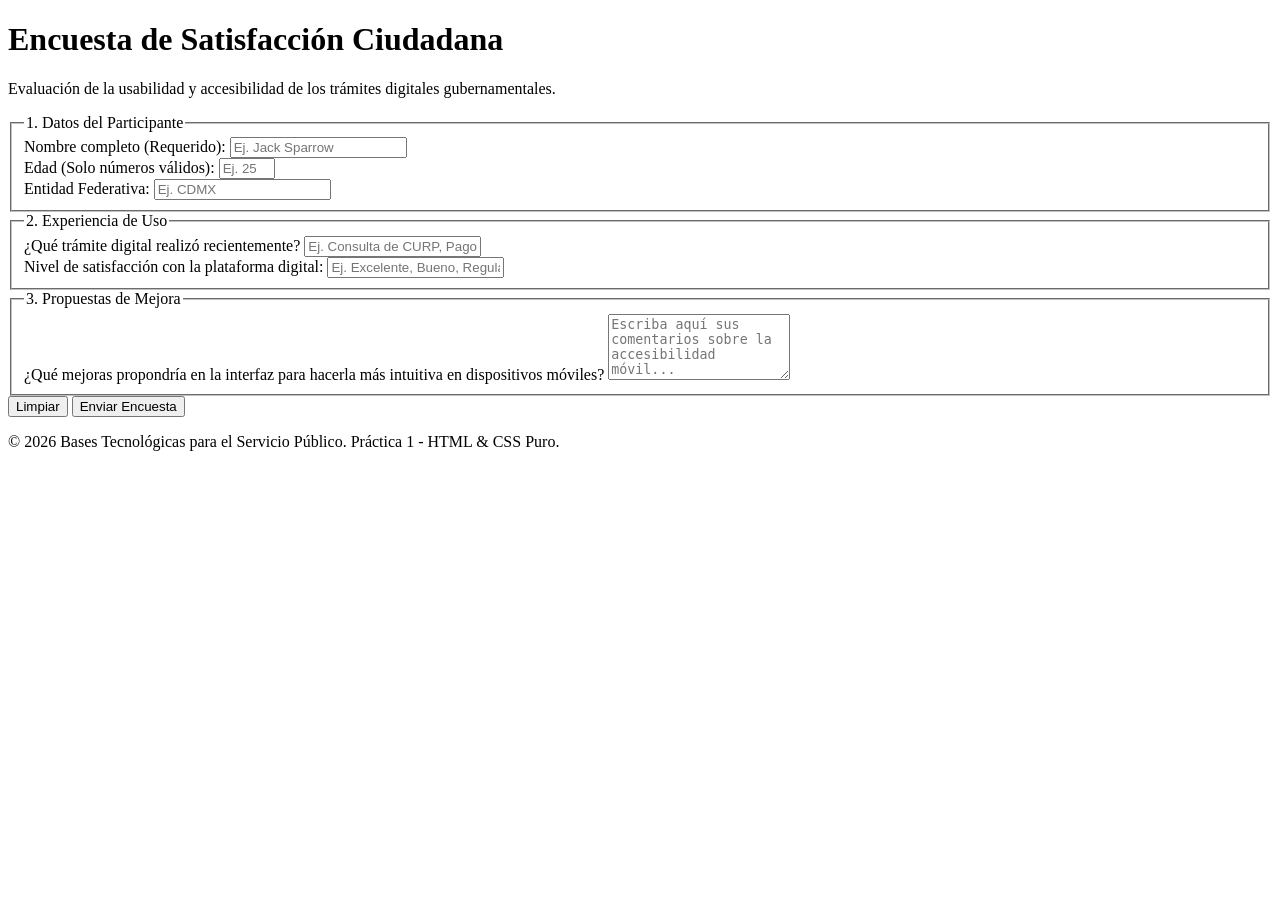
==== indexM2P1.html @ 047c25e1 "Se crea indexM2P1.html para la practica del curso" ====
<!DOCTYPE html>
<html lang="es">
<head>
  <meta charset="UTF-8">
  <meta name="viewport" content="width=device-width, initial-scale=1.0">
  <title>Encuesta de Satisfacción Ciudadana</title>
  <link rel="stylesheet" href="css/stylesM2P1.css">
</head>
<body>

  <header>
    <h1>Encuesta de Satisfacción Ciudadana</h1>
    <p>Evaluación de la usabilidad y accesibilidad de los trámites digitales gubernamentales.</p>
  </header>

  <main>
    <form id="encuestaForm" action="#" method="POST">

      <fieldset>
        <legend>1. Datos del Participante</legend>
        
        <div class="control-form">
          <label for="nombre">Nombre completo (Requerido):</label>
          <input type="text" id="nombre" name="nombre" placeholder="Ej. Jack Sparrow" required>
        </div>

        <div class="control-form">
          <label for="edad">Edad (Solo números válidos):</label>
          <input type="number" id="edad" name="edad" min="15" max="100" placeholder="Ej. 25" required>
        </div>

        <div class="control-form">
          <label for="entidad">Entidad Federativa:</label>
          <input type="text" id="entidad" name="entidad" placeholder="Ej. CDMX">
        </div>
      </fieldset>

      <fieldset>
        <legend>2. Experiencia de Uso</legend>

        <div class="control-form">
          <label for="tramite">¿Qué trámite digital realizó recientemente?</label>
          <input type="text" id="tramite" name="tramite" placeholder="Ej. Consulta de CURP, Pago de predial">
        </div>

        <div class="control-form">
          <label for="satisfaccion">Nivel de satisfacción con la plataforma digital:</label>
          <input type="text" id="satisfaccion" name="satisfaccion" placeholder="Ej. Excelente, Bueno, Regular, Malo" required>
        </div>
      </fieldset>

      <fieldset>
        <legend>3. Propuestas de Mejora</legend>

        <div class="control-form">
          <label for="comentarios">¿Qué mejoras propondría en la interfaz para hacerla más intuitiva en dispositivos móviles?</label>
          <textarea id="comentarios" name="comentarios" rows="4" placeholder="Escriba aquí sus comentarios sobre la accesibilidad móvil..." required></textarea>
        </div>
      </fieldset>

      <div class="botones-contenedor">
        <button type="button" class="btn btn-secundario">Limpiar</button>
        <button type="submit" class="btn btn-primario">Enviar Encuesta</button>
      </div>

    </form>
  </main>

  <footer>
    <p>&copy; 2026 Bases Tecnológicas para el Servicio Público. Práctica 1 - HTML & CSS Puro.</p>
  </footer>

</body>
</html>
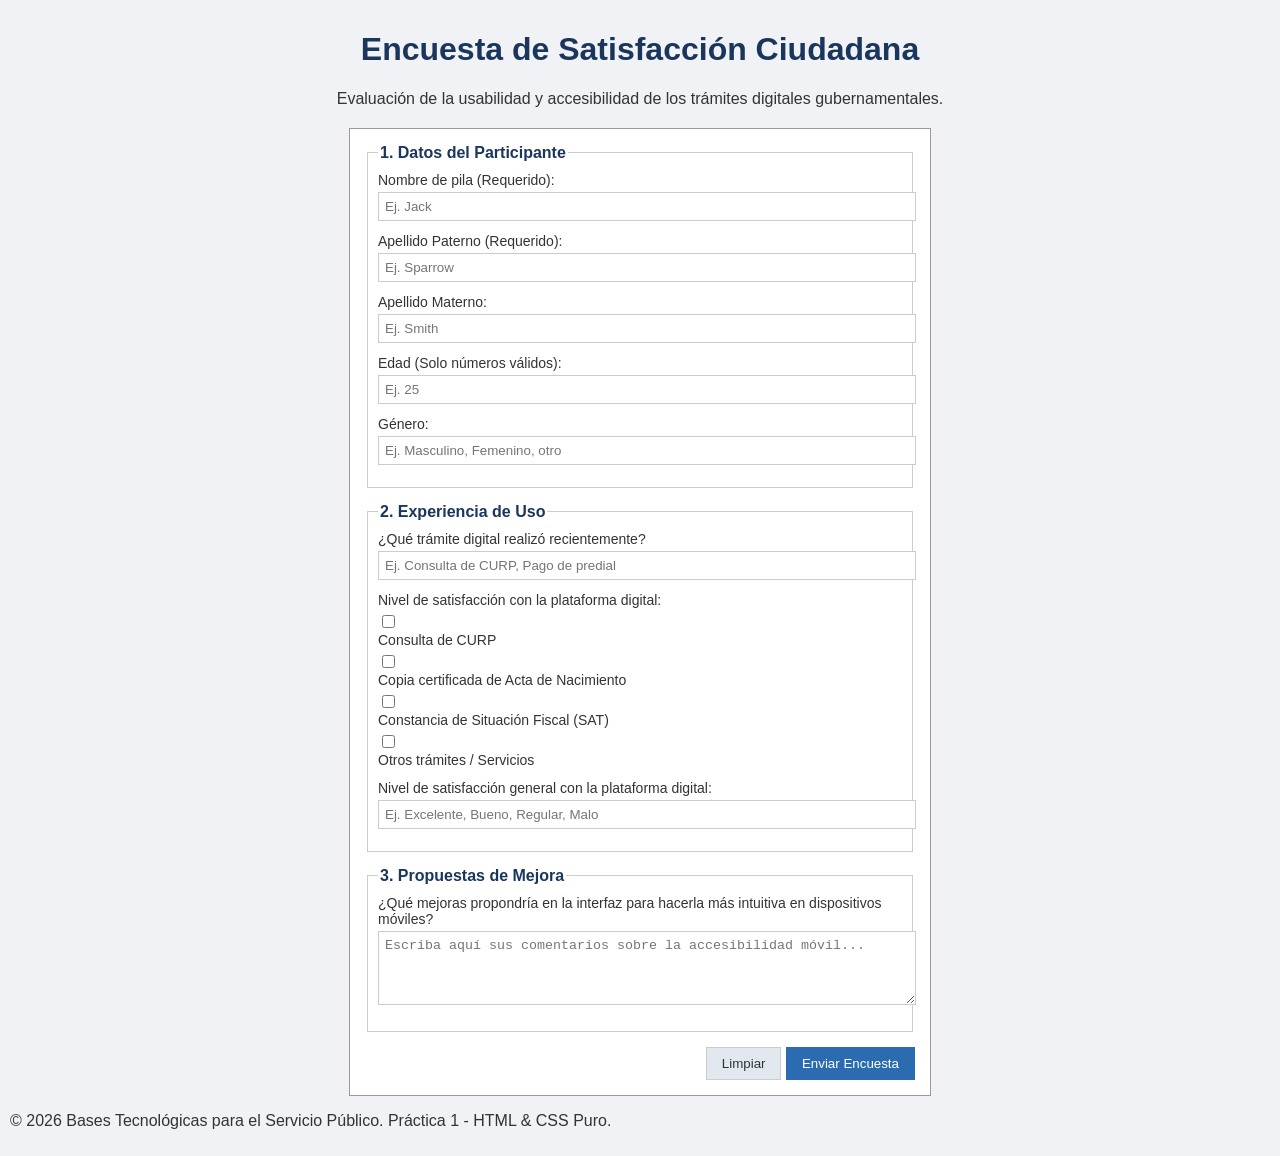
==== commit 8d90f799: "Update indexM2P1.html" ====
--- a/indexM2P1.html
+++ b/indexM2P1.html
@@ -20,8 +20,18 @@
         <legend>1. Datos del Participante</legend>
         
         <div class="control-form">
-          <label for="nombre">Nombre completo (Requerido):</label>
-          <input type="text" id="nombre" name="nombre" placeholder="Ej. Jack Sparrow" required>
+          <label for="nombre_pila">Nombre de pila (Requerido):</label>
+          <input type="text" id="nombre_pila" name="nombre_pila" placeholder="Ej. Jack" required>
+        </div>
+
+        <div class="control-form">
+          <label for="apellido_paterno">Apellido Paterno (Requerido):</label>
+          <input type="text" id="apellido_paterno" name="apellido_paterno" placeholder="Ej. Sparrow" required>
+        </div>
+
+        <div class="control-form">
+          <label for="apellido_materno">Apellido Materno:</label>
+          <input type="text" id="apellido_materno" name="apellido_materno" placeholder="Ej. Smith">
         </div>
 
         <div class="control-form">
@@ -30,8 +40,8 @@
         </div>
 
         <div class="control-form">
-          <label for="entidad">Entidad Federativa:</label>
-          <input type="text" id="entidad" name="entidad" placeholder="Ej. CDMX">
+          <label for="genero">Género:</label>
+          <input type="text" id="genero" name="genero" placeholder="Ej. Masculino, Femenino, otro">
         </div>
       </fieldset>
 
@@ -45,6 +55,30 @@
 
         <div class="control-form">
           <label for="satisfaccion">Nivel de satisfacción con la plataforma digital:</label>
+
+          <div class="opcion-checkbox">
+            <input type="checkbox" id="tramite_curp" name="tramites" value="curp">
+            <label for="tramite_curp" class="label-inline">Consulta de CURP</label>
+          </div>
+          
+          <div class="opcion-checkbox">
+            <input type="checkbox" id="tramite_acta" name="tramites" value="acta">
+            <label for="tramite_acta" class="label-inline">Copia certificada de Acta de Nacimiento</label>
+          </div>
+          
+          <div class="opcion-checkbox">
+            <input type="checkbox" id="tramite_sat" name="tramites" value="sat">
+            <label for="tramite_sat" class="label-inline">Constancia de Situación Fiscal (SAT)</label>
+          </div>
+          
+          <div class="opcion-checkbox">
+            <input type="checkbox" id="tramite_otro" name="tramites" value="otro">
+            <label for="tramite_otro" class="label-inline">Otros trámites / Servicios</label>
+          </div>
+        </div>
+     
+        <div class="control-form">
+          <label for="satisfaccion">Nivel de satisfacción general con la plataforma digital:</label>
           <input type="text" id="satisfaccion" name="satisfaccion" placeholder="Ej. Excelente, Bueno, Regular, Malo" required>
         </div>
       </fieldset>
--- a/css/stylesM2P1.css
+++ b/css/stylesM2P1.css
@@ -0,0 +1,85 @@
+body {
+    font-family: Arial, sans-serif;
+    background-color: #f0f2f5; 
+    color: #333;
+    margin: 0;
+    padding: 10px;
+}
+
+header {
+    text-align: center;
+    margin-bottom: 20px; 
+}
+
+header h1 {
+    color: #1a365d; 
+}
+
+form {
+    background-color: #ffffff;
+    max-width: 550px; 
+    margin: 0 auto; 
+    padding: 15px;
+    border: 1px solid #999; 
+}
+
+fieldset {
+    border: 1px solid #ccc;
+    margin-bottom: 15px;
+    padding: 10px;
+}
+
+legend {
+    font-weight: bold;
+    color: #1a365d;
+}
+
+.control-form {
+    margin-bottom: 12px;
+}
+
+label {
+    display: block;
+    margin-bottom: 4px;
+    font-size: 14px;
+}
+
+input[type="text"],
+input[type="number"],
+textarea {
+    width: 100%; 
+    padding: 6px;
+    border: 1px solid #ccc;
+}
+
+.botones-contenedor {
+    text-align: right;
+    margin-top: 15px;
+}
+
+.btn {
+    padding: 8px 15px;
+    cursor: pointer;
+}
+
+.btn-primario {
+    background-color: #2b6cb0;
+    color: white;
+    border: 1px solid #2b6cb0;
+}
+
+.btn-primario:hover {
+    background-color: #1a365d;
+}
+
+.btn-secundario {
+    background-color: #e2e8f0;
+    color: #333;
+    border: 1px solid #ccc;
+}
+
+.btn-secundario:hover {
+    background-color: #cbd5e0;
+}
+
+
